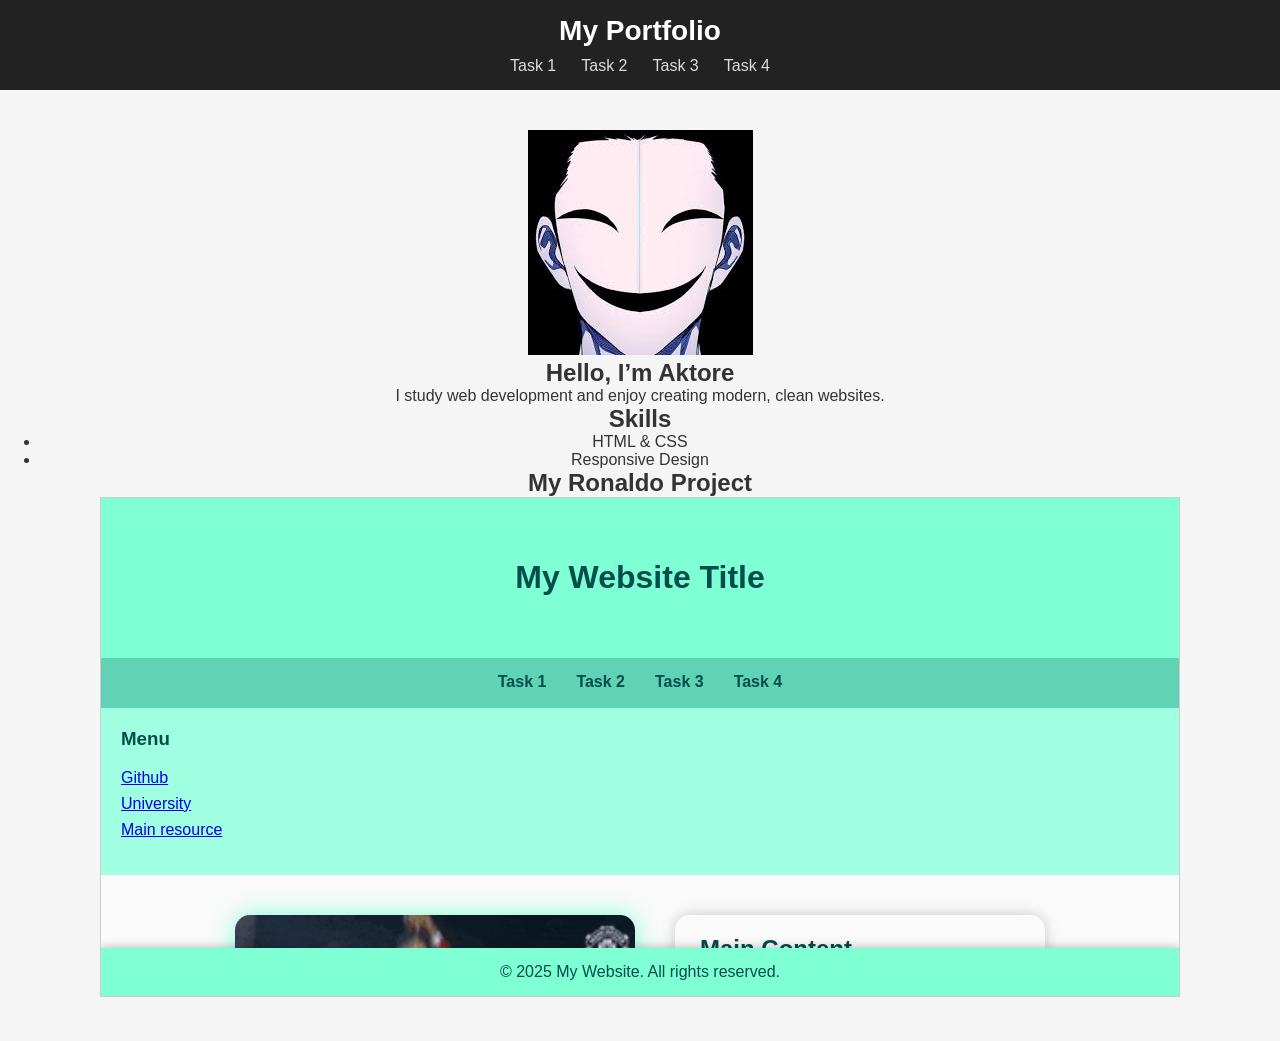
==== task2.html @ f66df236 "Add files via upload" ====
<!DOCTYPE html>
<html lang="en">
<head>
  <meta charset="UTF-8">
  <meta name="viewport" content="width=device-width, initial-scale=1.0">
  <title>Task 2 - About</title>
  <link rel="stylesheet" href="style.css">   <!-- общий навбар -->
  <link rel="stylesheet" href="task2.css">   <!-- отдельные стили Task 2 -->
</head>
<body>
  <header class="nav-header">
    <div class="logo">My Portfolio</div>
    <nav class="nav-links">
      <a href="task1.html">Task 1</a>
      <a href="task2.html">Task 2</a>
      <a href="task3.html">Task 3</a>
      <a href="task4.html">Task 4</a>
    </nav>
  </header>

  <main class="main-content">
    <section class="about">
      <img src="images/logo.jpg" alt="Profile" class="profile-pic">
      <h1>Hello, I’m Aktore</h1>
      <p>I study web development and enjoy creating modern, clean websites.</p>
    </section>

    <section class="skills">
      <h2>Skills</h2>
      <ul>
        <li>HTML & CSS</li>
        <li>Responsive Design</li>
      </ul>
    </section>

    <section class="project">
      <h2>My Ronaldo Project</h2>
      <iframe src="ronaldo/index.html" width="90%" height="500" style="border:1px solid #ccc;"></iframe>
    </section>
  </main>
</body>
</html>
---- style.css ----
/* Общие стили */
* {
  margin: 0;
  padding: 0;
  box-sizing: border-box;
}

body {
  font-family: Arial, sans-serif;
  background: #f5f5f5;
  color: #333;
}

/* Навбар */
.nav-header {
  background: #222;
  padding: 15px 0;
  text-align: center;          /* центрируем весь контент */
}

.logo {
  color: #fff;
  font-size: 28px;
  font-weight: bold;
  margin-bottom: 10px;
}

.nav-links {
  display: flex;
  justify-content: center;     /* ссылки по центру */
  gap: 25px;
}

.nav-links a {
  text-decoration: none;
  color: #ddd;
  font-weight: 500;
  transition: 0.3s;
}

.nav-links a:hover {
  color: #fff;
}

/* Контент */
.main-content {
  padding: 40px;
  text-align: center;
}
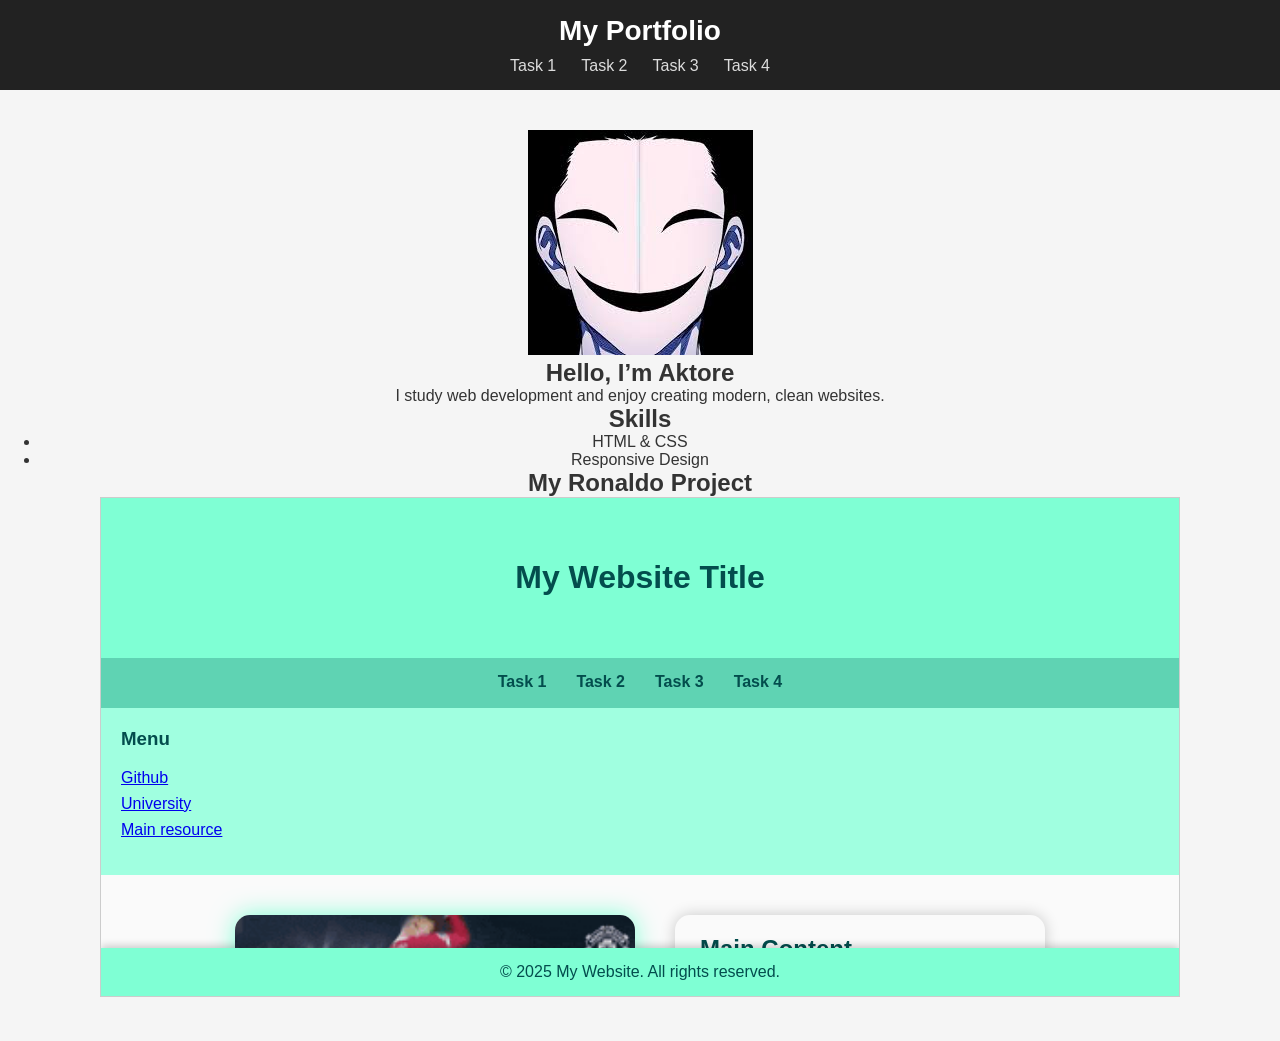
==== commit 8d263fd0: "Update task2.html" ====
--- a/task2.html
+++ b/task2.html
@@ -4,8 +4,8 @@
   <meta charset="UTF-8">
   <meta name="viewport" content="width=device-width, initial-scale=1.0">
   <title>Task 2 - About</title>
-  <link rel="stylesheet" href="style.css">   <!-- общий навбар -->
-  <link rel="stylesheet" href="task2.css">   <!-- отдельные стили Task 2 -->
+  <link rel="stylesheet" href="style.css">  
+  <link rel="stylesheet" href="task2.css">  
 </head>
 <body>
   <header class="nav-header">
@@ -40,3 +40,4 @@
   </main>
 </body>
 </html>
+
